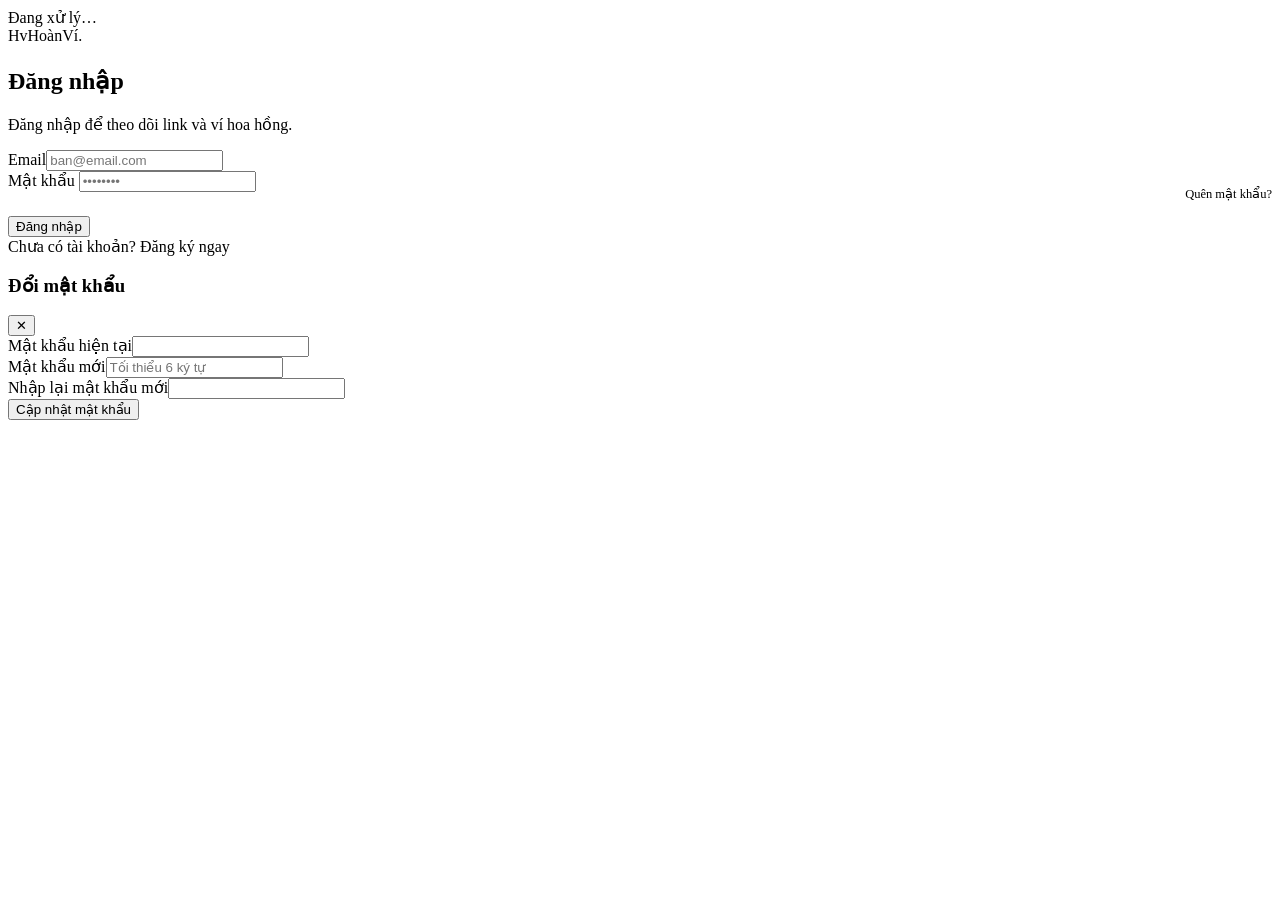
==== appscript/Index.html @ 250ee847 "Add HoanVi Apps Script frontend Index" ====
<!DOCTYPE html>
<html lang="vi">
<head>
<base target="_top">
<meta charset="UTF-8">
<meta name="viewport" content="width=device-width, initial-scale=1.0">
<link rel="preconnect" href="https://fonts.googleapis.com">
<link rel="preconnect" href="https://fonts.gstatic.com" crossorigin>
<link href="https://fonts.googleapis.com/css2?family=Be+Vietnam+Pro:wght@400;500;600;700;800&family=JetBrains+Mono:wght@400;500;600;700&display=swap" rel="stylesheet">
<?!= include('Styles'); ?>

</head>
<body>

<div class="spinner-overlay" id="spinner"><div class="spinner-ring"></div><div class="spinner-text">Đang xử lý…</div></div>

<!-- ===================== AUTH ===================== -->
<div id="auth-screen">
  <div class="auth-wrap">
    <div class="brand" style="margin-bottom:22px;"><span class="mark">Hv</span>HoànVí<span class="dot">.</span></div>

    <div id="login-form">
      <h2>Đăng nhập</h2>
      <p class="sub">Đăng nhập để theo dõi link và ví hoa hồng.</p>
      <div class="form-msg" id="login-msg"></div>
      <div class="field"><label>Email</label><input type="text" id="login-email" placeholder="ban@email.com"></div>
      <div class="field">
        <label>Mật khẩu</label>
        <input type="password" id="login-password" placeholder="••••••••">
      </div>
      <div style="text-align:right;margin:-8px 0 14px;"><a id="show-forgot" style="font-size:12.5px;color:var(--ink-faint);cursor:pointer;text-decoration:none;">Quên mật khẩu?</a></div>
      <button class="btn-primary" id="login-btn">Đăng nhập</button>
      <div class="auth-switch">Chưa có tài khoản? <a id="show-register">Đăng ký ngay</a></div>
    </div>

    <div id="register-form" style="display:none;">
      <h2>Đăng ký</h2>
      <p class="sub">Tạo tài khoản bằng email để bắt đầu nhận hoàn tiền.</p>
      <div class="form-msg" id="register-msg"></div>
      <div class="field"><label>Họ tên</label><input type="text" id="reg-name" placeholder="Nguyễn Văn A"></div>
      <div class="field"><label>Email</label><input type="text" id="reg-email" placeholder="ban@email.com"></div>
      <div class="field"><label>Mật khẩu</label><input type="password" id="reg-password" placeholder="Tối thiểu 6 ký tự"></div>
      <button class="btn-primary" id="register-btn">Tạo tài khoản</button>
      <div class="auth-switch">Đã có tài khoản? <a id="show-login">Đăng nhập</a></div>
    </div>

    <div id="verify-form" style="display:none;">
      <h2>Xác nhận email</h2>
      <p class="sub">Mã xác nhận 6 số đã được gửi tới <b id="verify-email-label"></b>.</p>
      <div class="form-msg" id="verify-msg"></div>
      <div class="field"><label>Mã xác nhận</label><input type="text" id="verify-code" placeholder="000000" inputmode="numeric" maxlength="6"></div>
      <button class="btn-primary" id="verify-btn">Xác nhận</button>
      <div class="auth-switch"><a id="resend-code">Gửi lại mã</a></div>
    </div>

    <div id="forgot-form" style="display:none;">
      <h2>Quên mật khẩu</h2>
      <p class="sub">Nhập email đã đăng ký để nhận mã đặt lại mật khẩu.</p>
      <div class="form-msg" id="forgot-msg"></div>
      <div class="field"><label>Email</label><input type="text" id="forgot-email" placeholder="ban@email.com"></div>
      <button class="btn-primary" id="forgot-btn">Gửi mã đặt lại</button>
      <div class="auth-switch"><a id="back-to-login-1">Quay lại đăng nhập</a></div>
    </div>

    <div id="reset-form" style="display:none;">
      <h2>Đặt lại mật khẩu</h2>
      <p class="sub">Mã xác nhận 6 số đã được gửi tới <b id="reset-email-label"></b>.</p>
      <div class="form-msg" id="reset-msg"></div>
      <div class="field"><label>Mã xác nhận</label><input type="text" id="reset-code" placeholder="000000" inputmode="numeric" maxlength="6"></div>
      <div class="field"><label>Mật khẩu mới</label><input type="password" id="reset-new-password" placeholder="Tối thiểu 6 ký tự"></div>
      <button class="btn-primary" id="reset-btn">Đặt lại mật khẩu</button>
      <div class="auth-switch"><a id="resend-reset-code">Gửi lại mã</a></div>
    </div>
  </div>
</div>

<!-- ===================== APP ===================== -->
<div id="app-screen" style="display:none;">
  <header class="topbar">
    <div class="topbar-inner">
      <div class="brand"><span class="mark">Hv</span>HoànVí<span class="dot">.</span></div>
      <nav class="tabs tabs-scroll">
        <button data-view="home" class="active">Trang chủ</button>
        <button data-view="links">Link của tôi</button>
        <button data-view="wallet">Ví của tôi</button>
        <button data-view="admin" class="admin-tab" id="admin-tab-btn" style="display:none;">Quản trị</button>
      </nav>
      <div class="topbar-right">
        <div class="balance-chip"><span class="coin">₫</span>Khả dụng <b id="chip-balance">0đ</b></div>
        <span style="font-size:13px;color:var(--ink-soft);" id="user-name-label"></span>
        <button class="ghost-btn" id="change-pw-btn">Đổi mật khẩu</button>
        <button class="ghost-btn" id="logout-btn">Đăng xuất</button>
      </div>
    </div>
  </header>

  <main>
    <!-- HOME -->
    <section class="view active" id="view-home">
      <div class="hero">
        <div>
          <div class="eyebrow">Hoàn tiền Shopee</div>
          <h1 class="headline">Dán link, mua hàng,<br>nhận lại tiền vào <span class="accent">ví</span>.</h1>
          <p class="lede">Dán bất kỳ link sản phẩm Shopee nào — kể cả link rút gọn. Hệ thống tự làm sạch về link gốc và gắn mã affiliate của bạn. Khi đơn có hoa hồng, quản trị viên sẽ cập nhật và bạn nhận 85% hoa hồng thực nhận (sau phí sàn, thuế TNCN) vào ví.</p>
          <div class="tool-card">
            <div class="tool-label">Dán link sản phẩm Shopee vào đây</div>
            <div class="tool-sub">Chỉ hỗ trợ shopee.vn, s.shopee.vn, shope.ee</div>
            <div class="tool-row">
              <input type="text" id="link-input" placeholder="https://shopee.vn/san-pham...">
              <button class="btn-mini-primary" id="get-link-btn">Lấy link hoàn tiền</button>
            </div>
            <div class="tool-msg" id="tool-msg"></div>
            <div class="result-panel" id="result-panel">
              <div class="product-preview" id="result-product-preview" style="display:none;">
                <div class="product-image placeholder" id="result-product-placeholder">🛍️</div>
                <img class="product-image" id="result-product-image" src="" alt="Sản phẩm Shopee" style="display:none;" referrerpolicy="no-referrer">
                <div class="product-info">
                  <div class="product-label">Sản phẩm đã chuyển link</div>
                  <div class="product-name" id="result-product-name">—</div>
                </div>
              </div>
              <a class="buy-btn" id="buy-btn" href="#" target="_blank" rel="noopener">↗ Mua hàng hoàn tiền</a>
              <button class="copy-link-btn" id="copy-link-btn">🔗 Sao chép link để chia sẻ</button>
              <div class="notice-box">
                <div class="notice-title">📌⚠️ Để đơn được ghi nhận:</div>
                <ul>
                  <li>✅ Xóa sản phẩm khỏi giỏ (nếu đã có).</li>
                  <li>✅ Bấm mua hàng và mở bằng trình duyệt.</li>
                  <li>✅ Thêm lại sản phẩm vào giỏ (đặt hàng trong giỏ hàng thay vì bấm nút MUA NGAY) → Áp mã giảm giá → Thanh toán.</li>
                  <li>❌ Không xem Shopee Live/Video trước khi mua.</li>
                  <li>❌ Không bấm link nhiều lần hoặc chuyển sang link khác.</li>
                  <li>❌ Không bấm nút Mua ngay khi mở link để hạn chế rớt đơn.</li>
                </ul>
              </div>
            </div>
          </div>
        </div>
        <div class="hero-visual">
          <p style="color:rgba(255,255,255,0.5);font-size:12.5px;margin-bottom:4px;">Số dư khả dụng</p>
          <div style="font-family:'JetBrains Mono',monospace;font-size:30px;font-weight:700;" id="visual-balance">0đ</div>
          <div class="receipt-preview">
            <div class="row"><span>Mã tracking của bạn</span><b id="visual-tracking" class="mono">—</b></div>
            <div class="row"><span>Số link đã chuyển</span><b id="visual-count">0</b></div>
            <div class="row"><span>Tổng hoa hồng đã nhận</span><b id="visual-lifetime">0đ</b></div>
            <div class="row"><span>Tỉ lệ chia hoa hồng thực nhận</span><b>85% / 15%</b></div>
          </div>
          <h3>Theo dõi minh bạch</h3>
          <p>Mỗi link chuyển đổi được lưu lại và cập nhật trạng thái khi quản trị viên ghi nhận hoa hồng.</p>
        </div>
      </div>
    </section>

    <!-- LINKS -->
    <section class="view" id="view-links">
      <div class="section-head"><h2>Link của tôi</h2><p>Toàn bộ link Shopee bạn đã chuyển đổi và hoa hồng tương ứng.</p></div>
      <div id="links-container"></div>
    </section>

    <!-- WALLET -->
    <section class="view" id="view-wallet">
      <div class="section-head"><h2>Ví của tôi</h2><p>Số dư hoa hồng và lịch sử giao dịch.</p></div>
      <div class="wallet-grid">
        <div class="wallet-stat avail"><div class="label">Khả dụng</div><div class="amount" id="stat-available">0đ</div></div>
        <div class="wallet-stat"><div class="label">Tổng hoa hồng đã nhận</div><div class="amount" id="stat-lifetime">0đ</div></div>
        <div class="wallet-stat"><div class="label">Đã rút tổng cộng</div><div class="amount" id="stat-withdrawn">0đ</div></div>
        <div class="wallet-stat"><div class="label">Số link đã chuyển</div><div class="amount" id="stat-links">0</div></div>
      </div>
      <div class="wallet-cols">
        <div class="withdraw-card">
          <h3>Yêu cầu rút tiền</h3><p>Tối thiểu 50.000đ mỗi lần rút.</p>
          <div class="form-msg" id="wd-msg"></div>
          <div class="field"><label>Số tiền muốn rút (đ)</label><input type="text" id="wd-amount" placeholder="500000" inputmode="numeric"></div>
          <div class="field"><label>Ngân hàng</label><input type="text" id="wd-bank" placeholder="Vietcombank"></div>
          <div class="field"><label>Số tài khoản</label><input type="text" id="wd-account" placeholder="0123456789"></div>
          <div class="field"><label>Chủ tài khoản</label><input type="text" id="wd-holder" placeholder="NGUYEN VAN A"></div>
          <button class="btn-primary" id="wd-submit">Gửi yêu cầu rút tiền</button>
          <div class="withdraw-note">Yêu cầu sẽ ở trạng thái "Đang xử lý" cho đến khi được quản trị viên duyệt và chuyển khoản.</div>
        </div>
        <div><div id="history-container"></div></div>
      </div>
    </section>

    <!-- ADMIN -->
    <section class="view" id="view-admin">
      <div class="section-head"><h2>Quản trị</h2><p>Nhập hoa hồng Shopee duyệt cho từng link — hệ thống tự trừ 1% phí sàn, 10% thuế TNCN, rồi chia 85% cho thành viên, 15% admin giữ.</p></div>
      <div class="admin-summary">
        <div class="card"><div class="label">Tổng hoa hồng gốc</div><div class="amount" id="admin-total-gross">0đ</div></div>
        <div class="card"><div class="label">Tổng thực nhận (sau phí + thuế)</div><div class="amount" id="admin-total-net">0đ</div></div>
        <div class="card user"><div class="label">Đã trả thành viên (85%)</div><div class="amount" id="admin-total-user">0đ</div></div>
        <div class="card admin"><div class="label">Admin giữ lại (15%)</div><div class="amount" id="admin-total-admin">0đ</div></div>
      </div>

      <div class="section-head tight" style="display:flex;justify-content:space-between;align-items:end;gap:14px;flex-wrap:wrap;">
        <div><h2>Tất cả link đã chuyển đổi</h2></div>
        <button class="mini-btn" id="admin-refresh-products-btn">↻ Cập nhật tên & hình sản phẩm</button>
      </div>
      <div id="admin-links-container"></div>

      <div class="section-head tight"><h2>Yêu cầu rút tiền chờ duyệt</h2></div>
      <div class="admin-table-wrap"><table class="admin-table" id="admin-wd-table"><thead><tr><th>Mã YC</th><th>Khách</th><th>Số tiền</th><th>Ngân hàng</th><th>Số TK</th><th>Chủ TK</th><th>Thao tác</th></tr></thead><tbody></tbody></table></div>
    </section>
  </main>
  <footer>HoànVí — dữ liệu lưu trên Google Sheets của bạn.</footer>
</div>

<!-- ===================== ĐỔI MẬT KHẨU (modal) ===================== -->
<div class="modal-overlay" id="pw-modal">
  <div class="modal-card">
    <div class="modal-head"><h3>Đổi mật khẩu</h3><button class="modal-close" id="pw-modal-close">✕</button></div>
    <div class="form-msg" id="pw-msg"></div>
    <div class="field"><label>Mật khẩu hiện tại</label><input type="password" id="pw-old"></div>
    <div class="field"><label>Mật khẩu mới</label><input type="password" id="pw-new" placeholder="Tối thiểu 6 ký tự"></div>
    <div class="field"><label>Nhập lại mật khẩu mới</label><input type="password" id="pw-new2"></div>
    <button class="btn-primary" id="pw-submit">Cập nhật mật khẩu</button>
  </div>
</div>

<?!= include('App'); ?>

</body>
</html>
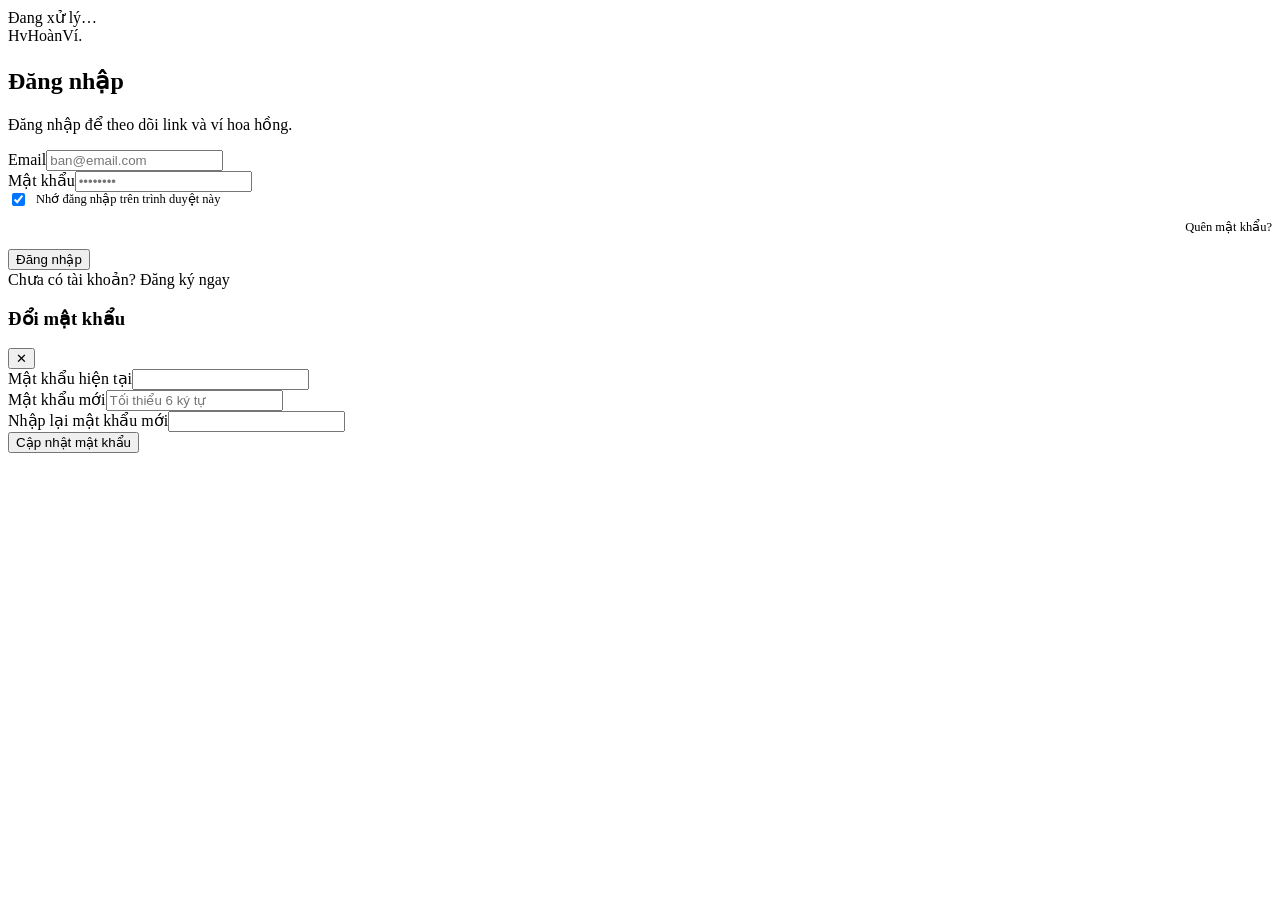
==== commit eb2b6095: "Add remember-login checkbox and browser autofill attributes" ====
--- a/appscript/Index.html
+++ b/appscript/Index.html
@@ -8,214 +8,38 @@
 <link rel="preconnect" href="https://fonts.gstatic.com" crossorigin>
 <link href="https://fonts.googleapis.com/css2?family=Be+Vietnam+Pro:wght@400;500;600;700;800&family=JetBrains+Mono:wght@400;500;600;700&display=swap" rel="stylesheet">
 <?!= include('Styles'); ?>
-
 </head>
 <body>
-
 <div class="spinner-overlay" id="spinner"><div class="spinner-ring"></div><div class="spinner-text">Đang xử lý…</div></div>
-
-<!-- ===================== AUTH ===================== -->
 <div id="auth-screen">
   <div class="auth-wrap">
     <div class="brand" style="margin-bottom:22px;"><span class="mark">Hv</span>HoànVí<span class="dot">.</span></div>
-
     <div id="login-form">
-      <h2>Đăng nhập</h2>
-      <p class="sub">Đăng nhập để theo dõi link và ví hoa hồng.</p>
+      <h2>Đăng nhập</h2><p class="sub">Đăng nhập để theo dõi link và ví hoa hồng.</p>
       <div class="form-msg" id="login-msg"></div>
-      <div class="field"><label>Email</label><input type="text" id="login-email" placeholder="ban@email.com"></div>
-      <div class="field">
-        <label>Mật khẩu</label>
-        <input type="password" id="login-password" placeholder="••••••••">
-      </div>
-      <div style="text-align:right;margin:-8px 0 14px;"><a id="show-forgot" style="font-size:12.5px;color:var(--ink-faint);cursor:pointer;text-decoration:none;">Quên mật khẩu?</a></div>
+      <div class="field"><label>Email</label><input type="email" id="login-email" name="username" autocomplete="username" placeholder="ban@email.com"></div>
+      <div class="field"><label>Mật khẩu</label><input type="password" id="login-password" name="password" autocomplete="current-password" placeholder="••••••••"></div>
+      <label style="display:flex;align-items:center;gap:8px;font-size:12.5px;color:var(--ink-soft);margin:-2px 0 14px;cursor:pointer;"><input type="checkbox" id="remember-login" checked style="accent-color:var(--brand);"> Nhớ đăng nhập trên trình duyệt này</label>
+      <div style="text-align:right;margin:-6px 0 14px;"><a id="show-forgot" style="font-size:12.5px;color:var(--ink-faint);cursor:pointer;text-decoration:none;">Quên mật khẩu?</a></div>
       <button class="btn-primary" id="login-btn">Đăng nhập</button>
       <div class="auth-switch">Chưa có tài khoản? <a id="show-register">Đăng ký ngay</a></div>
     </div>
-
-    <div id="register-form" style="display:none;">
-      <h2>Đăng ký</h2>
-      <p class="sub">Tạo tài khoản bằng email để bắt đầu nhận hoàn tiền.</p>
-      <div class="form-msg" id="register-msg"></div>
-      <div class="field"><label>Họ tên</label><input type="text" id="reg-name" placeholder="Nguyễn Văn A"></div>
-      <div class="field"><label>Email</label><input type="text" id="reg-email" placeholder="ban@email.com"></div>
-      <div class="field"><label>Mật khẩu</label><input type="password" id="reg-password" placeholder="Tối thiểu 6 ký tự"></div>
-      <button class="btn-primary" id="register-btn">Tạo tài khoản</button>
-      <div class="auth-switch">Đã có tài khoản? <a id="show-login">Đăng nhập</a></div>
-    </div>
-
-    <div id="verify-form" style="display:none;">
-      <h2>Xác nhận email</h2>
-      <p class="sub">Mã xác nhận 6 số đã được gửi tới <b id="verify-email-label"></b>.</p>
-      <div class="form-msg" id="verify-msg"></div>
-      <div class="field"><label>Mã xác nhận</label><input type="text" id="verify-code" placeholder="000000" inputmode="numeric" maxlength="6"></div>
-      <button class="btn-primary" id="verify-btn">Xác nhận</button>
-      <div class="auth-switch"><a id="resend-code">Gửi lại mã</a></div>
-    </div>
-
-    <div id="forgot-form" style="display:none;">
-      <h2>Quên mật khẩu</h2>
-      <p class="sub">Nhập email đã đăng ký để nhận mã đặt lại mật khẩu.</p>
-      <div class="form-msg" id="forgot-msg"></div>
-      <div class="field"><label>Email</label><input type="text" id="forgot-email" placeholder="ban@email.com"></div>
-      <button class="btn-primary" id="forgot-btn">Gửi mã đặt lại</button>
-      <div class="auth-switch"><a id="back-to-login-1">Quay lại đăng nhập</a></div>
-    </div>
-
-    <div id="reset-form" style="display:none;">
-      <h2>Đặt lại mật khẩu</h2>
-      <p class="sub">Mã xác nhận 6 số đã được gửi tới <b id="reset-email-label"></b>.</p>
-      <div class="form-msg" id="reset-msg"></div>
-      <div class="field"><label>Mã xác nhận</label><input type="text" id="reset-code" placeholder="000000" inputmode="numeric" maxlength="6"></div>
-      <div class="field"><label>Mật khẩu mới</label><input type="password" id="reset-new-password" placeholder="Tối thiểu 6 ký tự"></div>
-      <button class="btn-primary" id="reset-btn">Đặt lại mật khẩu</button>
-      <div class="auth-switch"><a id="resend-reset-code">Gửi lại mã</a></div>
-    </div>
+    <div id="register-form" style="display:none;"><h2>Đăng ký</h2><p class="sub">Tạo tài khoản bằng email để bắt đầu nhận hoàn tiền.</p><div class="form-msg" id="register-msg"></div><div class="field"><label>Họ tên</label><input type="text" id="reg-name" autocomplete="name" placeholder="Nguyễn Văn A"></div><div class="field"><label>Email</label><input type="email" id="reg-email" autocomplete="email" placeholder="ban@email.com"></div><div class="field"><label>Mật khẩu</label><input type="password" id="reg-password" autocomplete="new-password" placeholder="Tối thiểu 6 ký tự"></div><button class="btn-primary" id="register-btn">Tạo tài khoản</button><div class="auth-switch">Đã có tài khoản? <a id="show-login">Đăng nhập</a></div></div>
+    <div id="verify-form" style="display:none;"><h2>Xác nhận email</h2><p class="sub">Mã xác nhận 6 số đã được gửi tới <b id="verify-email-label"></b>.</p><div class="form-msg" id="verify-msg"></div><div class="field"><label>Mã xác nhận</label><input type="text" id="verify-code" placeholder="000000" inputmode="numeric" maxlength="6"></div><button class="btn-primary" id="verify-btn">Xác nhận</button><div class="auth-switch"><a id="resend-code">Gửi lại mã</a></div></div>
+    <div id="forgot-form" style="display:none;"><h2>Quên mật khẩu</h2><p class="sub">Nhập email đã đăng ký để nhận mã đặt lại mật khẩu.</p><div class="form-msg" id="forgot-msg"></div><div class="field"><label>Email</label><input type="email" id="forgot-email" autocomplete="email" placeholder="ban@email.com"></div><button class="btn-primary" id="forgot-btn">Gửi mã đặt lại</button><div class="auth-switch"><a id="back-to-login-1">Quay lại đăng nhập</a></div></div>
+    <div id="reset-form" style="display:none;"><h2>Đặt lại mật khẩu</h2><p class="sub">Mã xác nhận 6 số đã được gửi tới <b id="reset-email-label"></b>.</p><div class="form-msg" id="reset-msg"></div><div class="field"><label>Mã xác nhận</label><input type="text" id="reset-code" placeholder="000000" inputmode="numeric" maxlength="6"></div><div class="field"><label>Mật khẩu mới</label><input type="password" id="reset-new-password" autocomplete="new-password" placeholder="Tối thiểu 6 ký tự"></div><button class="btn-primary" id="reset-btn">Đặt lại mật khẩu</button><div class="auth-switch"><a id="resend-reset-code">Gửi lại mã</a></div></div>
   </div>
 </div>
 
-<!-- ===================== APP ===================== -->
 <div id="app-screen" style="display:none;">
-  <header class="topbar">
-    <div class="topbar-inner">
-      <div class="brand"><span class="mark">Hv</span>HoànVí<span class="dot">.</span></div>
-      <nav class="tabs tabs-scroll">
-        <button data-view="home" class="active">Trang chủ</button>
-        <button data-view="links">Link của tôi</button>
-        <button data-view="wallet">Ví của tôi</button>
-        <button data-view="admin" class="admin-tab" id="admin-tab-btn" style="display:none;">Quản trị</button>
-      </nav>
-      <div class="topbar-right">
-        <div class="balance-chip"><span class="coin">₫</span>Khả dụng <b id="chip-balance">0đ</b></div>
-        <span style="font-size:13px;color:var(--ink-soft);" id="user-name-label"></span>
-        <button class="ghost-btn" id="change-pw-btn">Đổi mật khẩu</button>
-        <button class="ghost-btn" id="logout-btn">Đăng xuất</button>
-      </div>
-    </div>
-  </header>
-
+  <header class="topbar"><div class="topbar-inner"><div class="brand"><span class="mark">Hv</span>HoànVí<span class="dot">.</span></div><nav class="tabs tabs-scroll"><button data-view="home" class="active">Trang chủ</button><button data-view="links">Link của tôi</button><button data-view="wallet">Ví của tôi</button><button data-view="admin" class="admin-tab" id="admin-tab-btn" style="display:none;">Quản trị</button></nav><div class="topbar-right"><div class="balance-chip"><span class="coin">₫</span>Khả dụng <b id="chip-balance">0đ</b></div><span style="font-size:13px;color:var(--ink-soft);" id="user-name-label"></span><button class="ghost-btn" id="change-pw-btn">Đổi mật khẩu</button><button class="ghost-btn" id="logout-btn">Đăng xuất</button></div></div></header>
   <main>
-    <!-- HOME -->
-    <section class="view active" id="view-home">
-      <div class="hero">
-        <div>
-          <div class="eyebrow">Hoàn tiền Shopee</div>
-          <h1 class="headline">Dán link, mua hàng,<br>nhận lại tiền vào <span class="accent">ví</span>.</h1>
-          <p class="lede">Dán bất kỳ link sản phẩm Shopee nào — kể cả link rút gọn. Hệ thống tự làm sạch về link gốc và gắn mã affiliate của bạn. Khi đơn có hoa hồng, quản trị viên sẽ cập nhật và bạn nhận 85% hoa hồng thực nhận (sau phí sàn, thuế TNCN) vào ví.</p>
-          <div class="tool-card">
-            <div class="tool-label">Dán link sản phẩm Shopee vào đây</div>
-            <div class="tool-sub">Chỉ hỗ trợ shopee.vn, s.shopee.vn, shope.ee</div>
-            <div class="tool-row">
-              <input type="text" id="link-input" placeholder="https://shopee.vn/san-pham...">
-              <button class="btn-mini-primary" id="get-link-btn">Lấy link hoàn tiền</button>
-            </div>
-            <div class="tool-msg" id="tool-msg"></div>
-            <div class="result-panel" id="result-panel">
-              <div class="product-preview" id="result-product-preview" style="display:none;">
-                <div class="product-image placeholder" id="result-product-placeholder">🛍️</div>
-                <img class="product-image" id="result-product-image" src="" alt="Sản phẩm Shopee" style="display:none;" referrerpolicy="no-referrer">
-                <div class="product-info">
-                  <div class="product-label">Sản phẩm đã chuyển link</div>
-                  <div class="product-name" id="result-product-name">—</div>
-                </div>
-              </div>
-              <a class="buy-btn" id="buy-btn" href="#" target="_blank" rel="noopener">↗ Mua hàng hoàn tiền</a>
-              <button class="copy-link-btn" id="copy-link-btn">🔗 Sao chép link để chia sẻ</button>
-              <div class="notice-box">
-                <div class="notice-title">📌⚠️ Để đơn được ghi nhận:</div>
-                <ul>
-                  <li>✅ Xóa sản phẩm khỏi giỏ (nếu đã có).</li>
-                  <li>✅ Bấm mua hàng và mở bằng trình duyệt.</li>
-                  <li>✅ Thêm lại sản phẩm vào giỏ (đặt hàng trong giỏ hàng thay vì bấm nút MUA NGAY) → Áp mã giảm giá → Thanh toán.</li>
-                  <li>❌ Không xem Shopee Live/Video trước khi mua.</li>
-                  <li>❌ Không bấm link nhiều lần hoặc chuyển sang link khác.</li>
-                  <li>❌ Không bấm nút Mua ngay khi mở link để hạn chế rớt đơn.</li>
-                </ul>
-              </div>
-            </div>
-          </div>
-        </div>
-        <div class="hero-visual">
-          <p style="color:rgba(255,255,255,0.5);font-size:12.5px;margin-bottom:4px;">Số dư khả dụng</p>
-          <div style="font-family:'JetBrains Mono',monospace;font-size:30px;font-weight:700;" id="visual-balance">0đ</div>
-          <div class="receipt-preview">
-            <div class="row"><span>Mã tracking của bạn</span><b id="visual-tracking" class="mono">—</b></div>
-            <div class="row"><span>Số link đã chuyển</span><b id="visual-count">0</b></div>
-            <div class="row"><span>Tổng hoa hồng đã nhận</span><b id="visual-lifetime">0đ</b></div>
-            <div class="row"><span>Tỉ lệ chia hoa hồng thực nhận</span><b>85% / 15%</b></div>
-          </div>
-          <h3>Theo dõi minh bạch</h3>
-          <p>Mỗi link chuyển đổi được lưu lại và cập nhật trạng thái khi quản trị viên ghi nhận hoa hồng.</p>
-        </div>
-      </div>
-    </section>
-
-    <!-- LINKS -->
-    <section class="view" id="view-links">
-      <div class="section-head"><h2>Link của tôi</h2><p>Toàn bộ link Shopee bạn đã chuyển đổi và hoa hồng tương ứng.</p></div>
-      <div id="links-container"></div>
-    </section>
-
-    <!-- WALLET -->
-    <section class="view" id="view-wallet">
-      <div class="section-head"><h2>Ví của tôi</h2><p>Số dư hoa hồng và lịch sử giao dịch.</p></div>
-      <div class="wallet-grid">
-        <div class="wallet-stat avail"><div class="label">Khả dụng</div><div class="amount" id="stat-available">0đ</div></div>
-        <div class="wallet-stat"><div class="label">Tổng hoa hồng đã nhận</div><div class="amount" id="stat-lifetime">0đ</div></div>
-        <div class="wallet-stat"><div class="label">Đã rút tổng cộng</div><div class="amount" id="stat-withdrawn">0đ</div></div>
-        <div class="wallet-stat"><div class="label">Số link đã chuyển</div><div class="amount" id="stat-links">0</div></div>
-      </div>
-      <div class="wallet-cols">
-        <div class="withdraw-card">
-          <h3>Yêu cầu rút tiền</h3><p>Tối thiểu 50.000đ mỗi lần rút.</p>
-          <div class="form-msg" id="wd-msg"></div>
-          <div class="field"><label>Số tiền muốn rút (đ)</label><input type="text" id="wd-amount" placeholder="500000" inputmode="numeric"></div>
-          <div class="field"><label>Ngân hàng</label><input type="text" id="wd-bank" placeholder="Vietcombank"></div>
-          <div class="field"><label>Số tài khoản</label><input type="text" id="wd-account" placeholder="0123456789"></div>
-          <div class="field"><label>Chủ tài khoản</label><input type="text" id="wd-holder" placeholder="NGUYEN VAN A"></div>
-          <button class="btn-primary" id="wd-submit">Gửi yêu cầu rút tiền</button>
-          <div class="withdraw-note">Yêu cầu sẽ ở trạng thái "Đang xử lý" cho đến khi được quản trị viên duyệt và chuyển khoản.</div>
-        </div>
-        <div><div id="history-container"></div></div>
-      </div>
-    </section>
-
-    <!-- ADMIN -->
-    <section class="view" id="view-admin">
-      <div class="section-head"><h2>Quản trị</h2><p>Nhập hoa hồng Shopee duyệt cho từng link — hệ thống tự trừ 1% phí sàn, 10% thuế TNCN, rồi chia 85% cho thành viên, 15% admin giữ.</p></div>
-      <div class="admin-summary">
-        <div class="card"><div class="label">Tổng hoa hồng gốc</div><div class="amount" id="admin-total-gross">0đ</div></div>
-        <div class="card"><div class="label">Tổng thực nhận (sau phí + thuế)</div><div class="amount" id="admin-total-net">0đ</div></div>
-        <div class="card user"><div class="label">Đã trả thành viên (85%)</div><div class="amount" id="admin-total-user">0đ</div></div>
-        <div class="card admin"><div class="label">Admin giữ lại (15%)</div><div class="amount" id="admin-total-admin">0đ</div></div>
-      </div>
-
-      <div class="section-head tight" style="display:flex;justify-content:space-between;align-items:end;gap:14px;flex-wrap:wrap;">
-        <div><h2>Tất cả link đã chuyển đổi</h2></div>
-        <button class="mini-btn" id="admin-refresh-products-btn">↻ Cập nhật tên & hình sản phẩm</button>
-      </div>
-      <div id="admin-links-container"></div>
-
-      <div class="section-head tight"><h2>Yêu cầu rút tiền chờ duyệt</h2></div>
-      <div class="admin-table-wrap"><table class="admin-table" id="admin-wd-table"><thead><tr><th>Mã YC</th><th>Khách</th><th>Số tiền</th><th>Ngân hàng</th><th>Số TK</th><th>Chủ TK</th><th>Thao tác</th></tr></thead><tbody></tbody></table></div>
-    </section>
-  </main>
-  <footer>HoànVí — dữ liệu lưu trên Google Sheets của bạn.</footer>
+    <section class="view active" id="view-home"><div class="hero"><div><div class="eyebrow">Hoàn tiền Shopee</div><h1 class="headline">Dán link, mua hàng,<br>nhận lại tiền vào <span class="accent">ví</span>.</h1><p class="lede">Dán bất kỳ link sản phẩm Shopee nào — kể cả link rút gọn. Hệ thống tự làm sạch về link gốc và gắn mã affiliate của bạn.</p><div class="tool-card"><div class="tool-label">Dán link sản phẩm Shopee vào đây</div><div class="tool-sub">Hỗ trợ shopee.vn, s.shopee.vn, shope.ee, shp.ee và các link Shopee rút gọn.</div><div class="tool-row"><input type="text" id="link-input" placeholder="https://shopee.vn/san-pham..."><button class="btn-mini-primary" id="get-link-btn">Lấy link hoàn tiền</button></div><div class="tool-msg" id="tool-msg"></div><div class="result-panel" id="result-panel"><div class="product-preview" id="result-product-preview" style="display:none;"><div class="product-image placeholder" id="result-product-placeholder">🛍️</div><img class="product-image" id="result-product-image" src="" alt="Sản phẩm Shopee" style="display:none;" referrerpolicy="no-referrer"><div class="product-info"><div class="product-label">Sản phẩm đã chuyển link</div><div class="product-name" id="result-product-name">—</div></div></div><a class="buy-btn" id="buy-btn" href="#" target="_blank" rel="noopener">↗ Mua hàng hoàn tiền</a><button class="copy-link-btn" id="copy-link-btn">🔗 Sao chép link để chia sẻ</button><div class="notice-box"><div class="notice-title">📌⚠️ Để đơn được ghi nhận:</div><ul><li>✅ Xóa sản phẩm khỏi giỏ (nếu đã có).</li><li>✅ Bấm mua hàng và mở bằng trình duyệt.</li><li>✅ Thêm lại sản phẩm vào giỏ → Áp mã giảm giá → Thanh toán.</li><li>❌ Không xem Shopee Live/Video trước khi mua.</li><li>❌ Không bấm link nhiều lần hoặc chuyển sang link khác.</li><li>❌ Không bấm nút Mua ngay khi mở link để hạn chế rớt đơn.</li></ul></div></div></div></div><div class="hero-visual"><p style="color:rgba(255,255,255,0.5);font-size:12.5px;margin-bottom:4px;">Số dư khả dụng</p><div style="font-family:'JetBrains Mono',monospace;font-size:30px;font-weight:700;" id="visual-balance">0đ</div><div class="receipt-preview"><div class="row"><span>Mã tracking của bạn</span><b id="visual-tracking" class="mono">—</b></div><div class="row"><span>Số link đã chuyển</span><b id="visual-count">0</b></div><div class="row"><span>Tổng hoa hồng đã nhận</span><b id="visual-lifetime">0đ</b></div><div class="row"><span>Tỉ lệ chia hoa hồng thực nhận</span><b>85% / 15%</b></div></div><h3>Theo dõi minh bạch</h3><p>Mỗi link chuyển đổi được lưu lại và cập nhật trạng thái khi quản trị viên ghi nhận hoa hồng.</p></div></div></section>
+    <section class="view" id="view-links"><div class="section-head"><h2>Link của tôi</h2><p>Toàn bộ link Shopee bạn đã chuyển đổi và hoa hồng tương ứng.</p></div><div id="links-container"></div></section>
+    <section class="view" id="view-wallet"><div class="section-head"><h2>Ví của tôi</h2><p>Số dư hoa hồng và lịch sử giao dịch.</p></div><div class="wallet-grid"><div class="wallet-stat avail"><div class="label">Khả dụng</div><div class="amount" id="stat-available">0đ</div></div><div class="wallet-stat"><div class="label">Tổng hoa hồng đã nhận</div><div class="amount" id="stat-lifetime">0đ</div></div><div class="wallet-stat"><div class="label">Đã rút tổng cộng</div><div class="amount" id="stat-withdrawn">0đ</div></div><div class="wallet-stat"><div class="label">Số link đã chuyển</div><div class="amount" id="stat-links">0</div></div></div><div class="wallet-cols"><div class="withdraw-card"><h3>Yêu cầu rút tiền</h3><p>Tối thiểu 50.000đ mỗi lần rút.</p><div class="form-msg" id="wd-msg"></div><div class="field"><label>Số tiền muốn rút (đ)</label><input type="text" id="wd-amount" placeholder="500000" inputmode="numeric"></div><div class="field"><label>Ngân hàng</label><input type="text" id="wd-bank" placeholder="Vietcombank"></div><div class="field"><label>Số tài khoản</label><input type="text" id="wd-account" placeholder="0123456789"></div><div class="field"><label>Chủ tài khoản</label><input type="text" id="wd-holder" placeholder="NGUYEN VAN A"></div><button class="btn-primary" id="wd-submit">Gửi yêu cầu rút tiền</button><div class="withdraw-note">Yêu cầu sẽ ở trạng thái "Đang xử lý" cho đến khi được quản trị viên duyệt và chuyển khoản.</div></div><div><div id="history-container"></div></div></div></section>
+    <section class="view" id="view-admin"><div class="section-head"><h2>Quản trị</h2><p>Nhập hoa hồng Shopee duyệt cho từng link — hệ thống tự trừ phí và chia hoa hồng.</p></div><div class="admin-summary"><div class="card"><div class="label">Tổng hoa hồng gốc</div><div class="amount" id="admin-total-gross">0đ</div></div><div class="card"><div class="label">Tổng thực nhận</div><div class="amount" id="admin-total-net">0đ</div></div><div class="card user"><div class="label">Đã trả thành viên (85%)</div><div class="amount" id="admin-total-user">0đ</div></div><div class="card admin"><div class="label">Admin giữ lại (15%)</div><div class="amount" id="admin-total-admin">0đ</div></div></div><div class="section-head tight" style="display:flex;justify-content:space-between;align-items:end;gap:14px;flex-wrap:wrap;"><div><h2>Tất cả link đã chuyển đổi</h2></div><button class="mini-btn" id="admin-refresh-products-btn">↻ Cập nhật tên & hình sản phẩm</button></div><div id="admin-links-container"></div><div class="section-head tight"><h2>Yêu cầu rút tiền chờ duyệt</h2></div><div class="admin-table-wrap"><table class="admin-table" id="admin-wd-table"><thead><tr><th>Mã YC</th><th>Khách</th><th>Số tiền</th><th>Ngân hàng</th><th>Số TK</th><th>Chủ TK</th><th>Thao tác</th></tr></thead><tbody></tbody></table></div></section>
+  </main><footer>HoànVí — dữ liệu lưu trên Google Sheets của bạn.</footer>
 </div>
-
-<!-- ===================== ĐỔI MẬT KHẨU (modal) ===================== -->
-<div class="modal-overlay" id="pw-modal">
-  <div class="modal-card">
-    <div class="modal-head"><h3>Đổi mật khẩu</h3><button class="modal-close" id="pw-modal-close">✕</button></div>
-    <div class="form-msg" id="pw-msg"></div>
-    <div class="field"><label>Mật khẩu hiện tại</label><input type="password" id="pw-old"></div>
-    <div class="field"><label>Mật khẩu mới</label><input type="password" id="pw-new" placeholder="Tối thiểu 6 ký tự"></div>
-    <div class="field"><label>Nhập lại mật khẩu mới</label><input type="password" id="pw-new2"></div>
-    <button class="btn-primary" id="pw-submit">Cập nhật mật khẩu</button>
-  </div>
-</div>
-
+<div class="modal-overlay" id="pw-modal"><div class="modal-card"><div class="modal-head"><h3>Đổi mật khẩu</h3><button class="modal-close" id="pw-modal-close">✕</button></div><div class="form-msg" id="pw-msg"></div><div class="field"><label>Mật khẩu hiện tại</label><input type="password" id="pw-old" autocomplete="current-password"></div><div class="field"><label>Mật khẩu mới</label><input type="password" id="pw-new" autocomplete="new-password" placeholder="Tối thiểu 6 ký tự"></div><div class="field"><label>Nhập lại mật khẩu mới</label><input type="password" id="pw-new2" autocomplete="new-password"></div><button class="btn-primary" id="pw-submit">Cập nhật mật khẩu</button></div></div>
 <?!= include('App'); ?>
-
-</body>
-</html>+</body></html>
